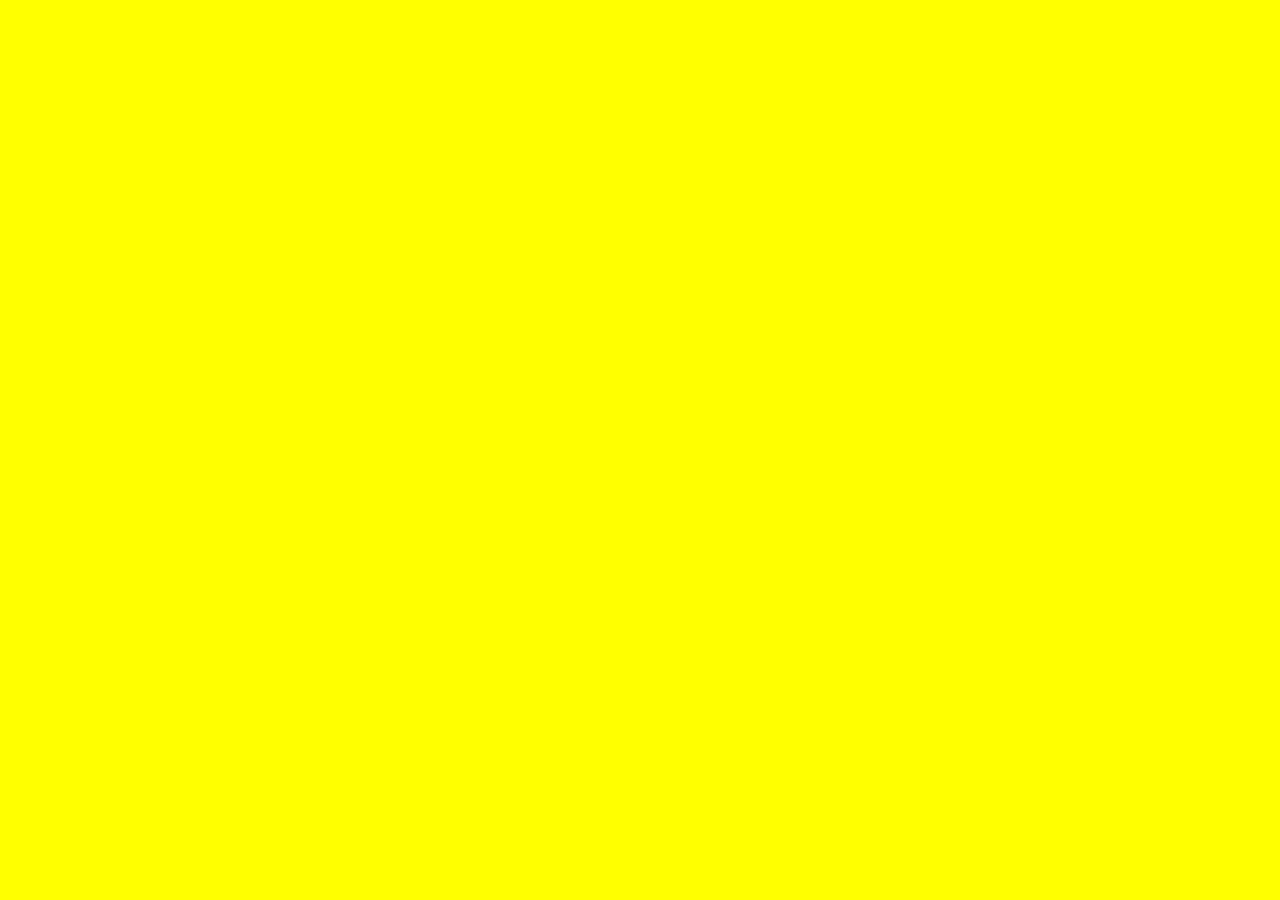
==== index.html @ 0803c75d "Created Initial Files" ====
<html lang="en">
<head>
    <meta charset="UTF-8">
    <meta http-equiv="X-UA-Compatible" content="IE=edge">
    <meta name="viewport" content="width=device-width, initial-scale=1.0">
    <title>Code Quiz</title>
    <link rel="stylesheet" href="./assets/css/style.css">
</head>
<body>
    <script src="./assets/js/script.js"></script>
</body>
</html>
---- assets/css/style.css ----
body {
    background-color: yellow;
}
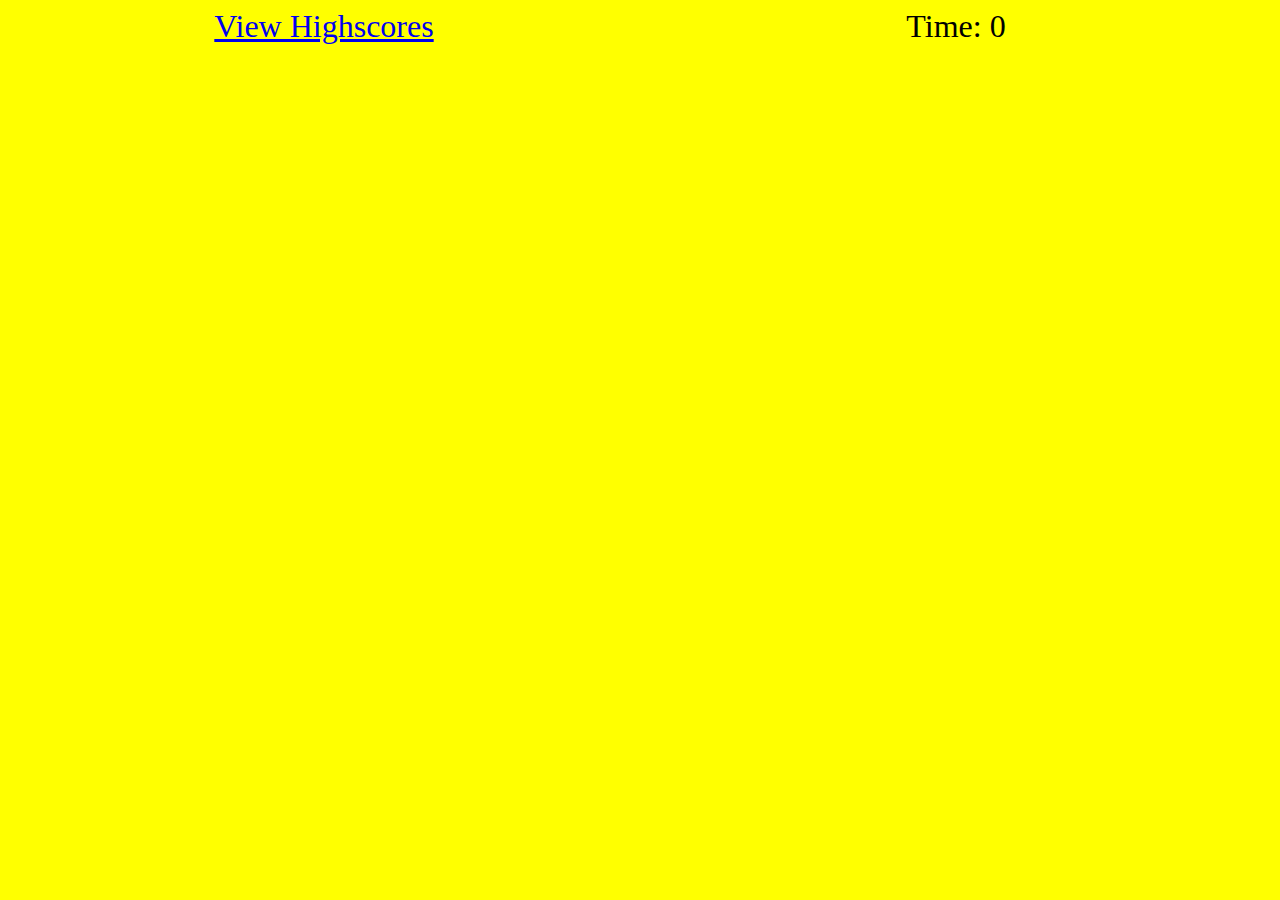
==== commit 79fd6a32: "Created high score placeholder" ====
--- a/index.html
+++ b/index.html
@@ -1,4 +1,6 @@
+<!DOCTYPE html>
 <html lang="en">
+
 <head>
     <meta charset="UTF-8">
     <meta http-equiv="X-UA-Compatible" content="IE=edge">
@@ -6,7 +8,22 @@
     <title>Code Quiz</title>
     <link rel="stylesheet" href="./assets/css/style.css">
 </head>
+
 <body>
-    <script src="./assets/js/script.js"></script>
+    <header class="header">
+        <nav class="navbar">
+            <section class="high-score">
+                <a href="high-score.html">View Highscores</a>
+            </section>
+            <section>
+                <div class="Timer">Time: <span id="time">0</span></div>
+            </section>
+        </nav>
+    </header>
+
+
 </body>
+
+<script src="./assets/js/script.js"></script>
+
 </html>--- a/assets/css/style.css
+++ b/assets/css/style.css
@@ -1,3 +1,11 @@
 body {
     background-color: yellow;
+}
+
+.navbar {
+    display: grid;
+    grid-template-columns: 1fr 1fr;
+    text-align: center;
+    font-size: xx-large;
+    /* font-size: 2.4rem; */
 }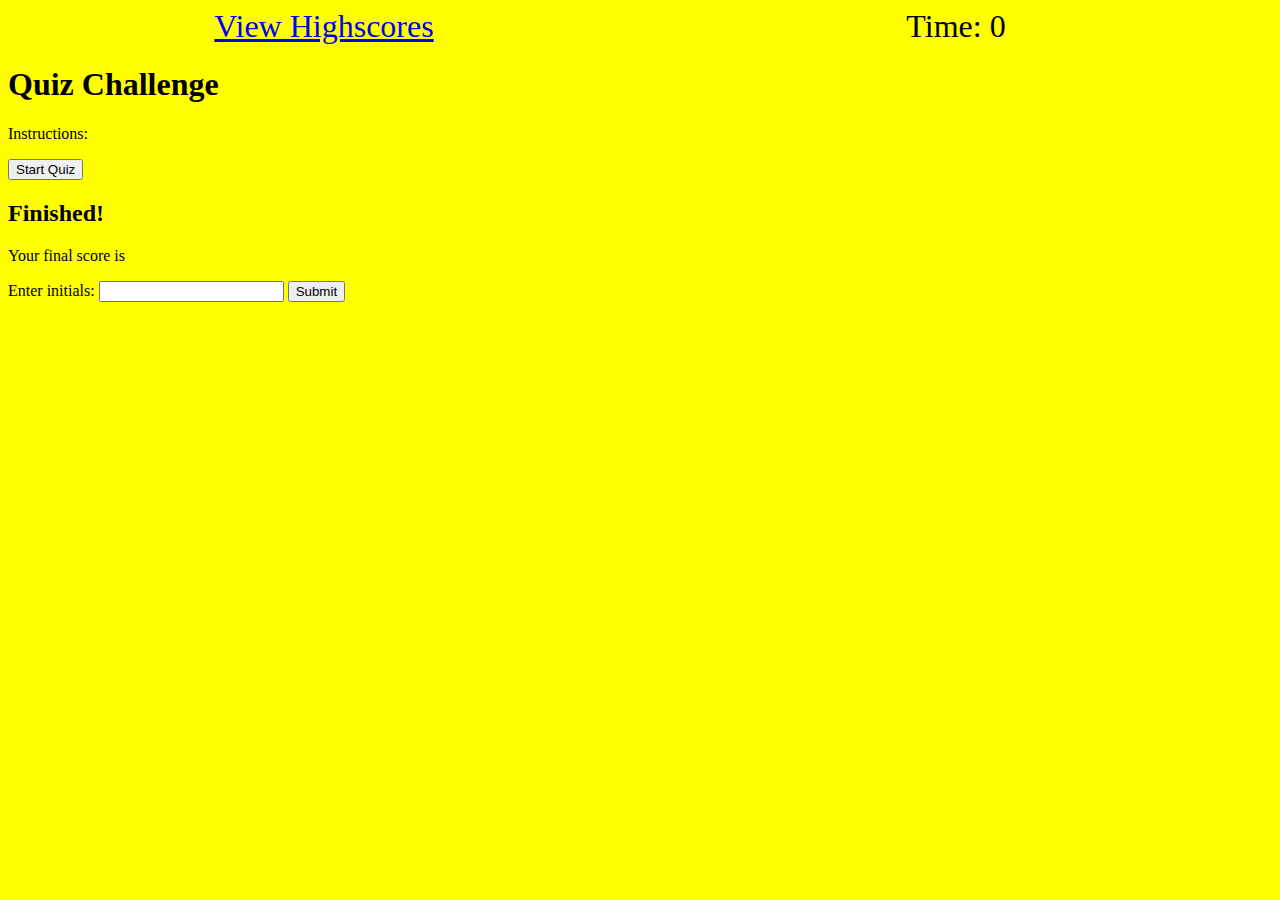
==== commit 4503d126: "Implemented basic html" ====
--- a/index.html
+++ b/index.html
@@ -20,7 +20,30 @@
             </section>
         </nav>
     </header>
+    <section>
+        <div>
+            <h1>Quiz Challenge</h1>
+            <p>Instructions: </p>
+            <button id="start-button">Start Quiz</button>
+        </div>
+    </section>
 
+    <section class="questions">
+        <h2 class="questions-title"></h2>
+        <div id="questions-choices"></div>
+    </section>
+
+    <section id="end-menu" class="hide">
+        <h2>Finished!</h2>
+        <p>Your final score is <span id="final-score"></span></p>
+        <div>
+            <label>Enter initials:</label>
+            <input type="text" id="initials" max="3">
+            <button id="submit">Submit</button>
+        </div>
+    </section>
+
+    <section id="feedback" class="hide"></section>
 
 </body>
 
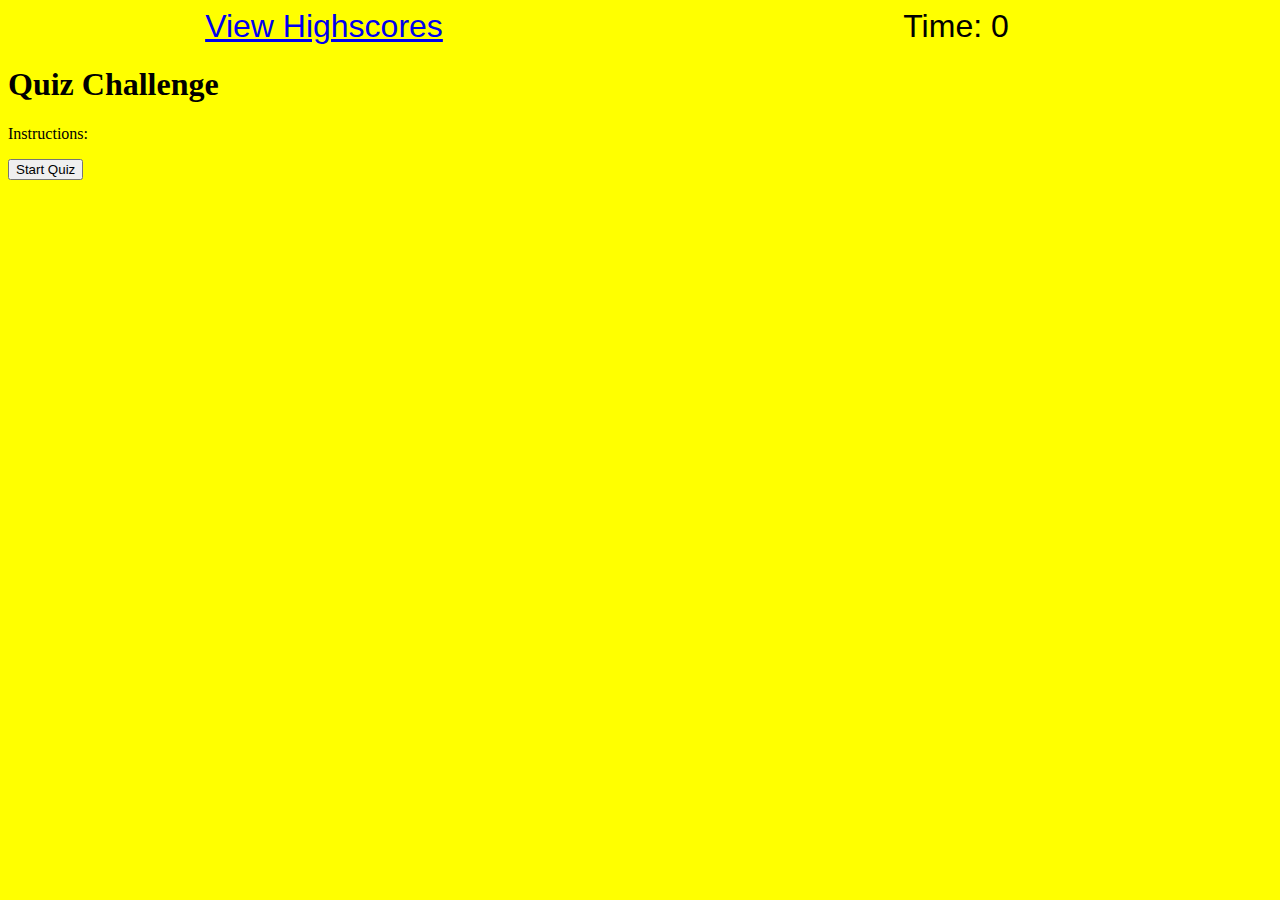
==== commit f0da9cf2: "Added StartQuiz functionality" ====
--- a/index.html
+++ b/index.html
@@ -20,7 +20,7 @@
             </section>
         </nav>
     </header>
-    <section>
+    <section id="home-menu">
         <div>
             <h1>Quiz Challenge</h1>
             <p>Instructions: </p>
--- a/assets/css/style.css
+++ b/assets/css/style.css
@@ -7,5 +7,11 @@
     grid-template-columns: 1fr 1fr;
     text-align: center;
     font-size: xx-large;
+    font-family: Arial, Helvetica, sans-serif;
     /* font-size: 2.4rem; */
+}
+
+/* Class to hide things */
+.hide {
+    display: none;
 }